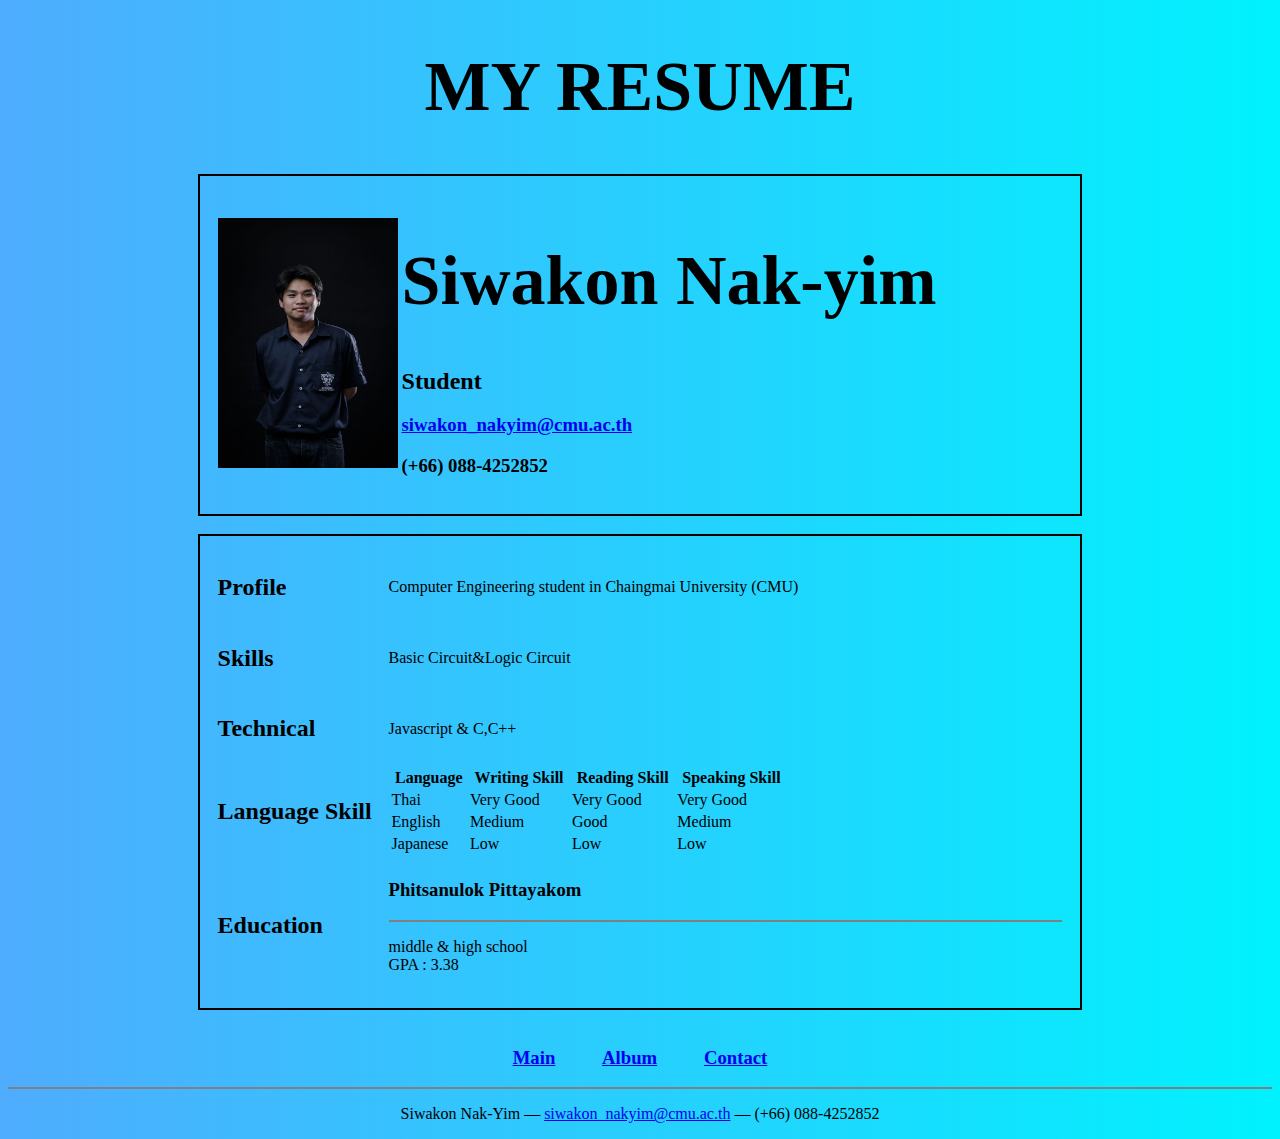
==== index.html @ 91d2999a "v5" ====
<!DOCTYPE html>
<html lang="en">
<head>
    <meta charset="UTF-8">
    <meta name="viewport" content="width=device-width, initial-scale=1.0">
    <meta http-equiv="X-UA-Compatible" content="ie=edge">
    <link type = "text/css" rel="stylesheet" href="CSS/style(main).css"/>
    <title>Main</title>
</head>
<body>
        <h1 align = center> MY RESUME</h1>
        <table width='70%'  align="center"  style="padding: 15px;  border:2px solid;">
            <tr>
                <td align="center">
                    <img class="portrait" src="/Image/Profile.jpg" alt="Siwakon" width="180" height="250"/>
                </td>
                <td width='80%'>
                    <h1>Siwakon Nak-yim</h1>
                    <h2>Student</h2>
                    <h3><a href="mailto:siwakon_nakyim@cmu.ac.th">siwakon_nakyim@cmu.ac.th</a></h3>
                    <h3>(+66) 088-4252852</h3>
                </td>
                            
            </tr>
        </table>
        <br>
        <table width='70%'  align="center" style="padding: 15px;  border:2px solid;">
            <tr>
                <td width='20%'><h2>Profile</h2></td>
                <td colspan="2"><p>Computer Engineering student in Chaingmai University (CMU)</p></td>
            </tr>
            <tr>
                <td width ='20%'><h2>Skills</h2></td>
                <td colspan="2"><p>Basic Circuit&Logic Circuit</p>
                </td>
            </tr>
            <tr>
                <td width ='20%'><h2>Technical</h2></td>
                <td><p>Javascript & C,C++</p></td>
                
            </tr>
            <tr>
                <td width ='20%'><h2>Language Skill</h2></td>
                <td><table width='400' height='50'> 
                    <tr><th>Language</th><th width =>Writing Skill</th><th>Reading Skill</th><th>Speaking Skill</th></tr>
                    <tr><td>Thai</td><td> Very Good</td><td>Very Good</td><td>Very Good</td></tr>
                    <tr><td>English</td><td>Medium</td><td>Good</td><td>Medium</td></tr>
                    <tr><td>Japanese</td><td>Low</td><td>Low</td><td>Low</td></tr>
                </table></td>
            </tr>
            <tr>
                <td width = '20%'><h2>Education</h2></td>
                <td colspan="2"><h3>Phitsanulok Pittayakom</h3><hr style="border:1px solid;">
                <p>middle & high school <br> GPA : 3.38</p>
                
                </td>
            </tr>
        </table>
        <br>
        <h3 align = "center"><a href="main.html">Main</a>&nbsp;&nbsp;&nbsp;&nbsp;&nbsp;&nbsp;&nbsp;&nbsp;&nbsp;&nbsp;<a href="album.html">Album</a>&nbsp;&nbsp;&nbsp;&nbsp;&nbsp;&nbsp;&nbsp;&nbsp;&nbsp;&nbsp;<a href="contact.html">Contact</a></h3>
        <hr style="border:1px solid;">
        <p align = 'center'> Siwakon Nak-Yim &mdash; <a href="mailto:siwakon_nakyim@cmu.ac.th">siwakon_nakyim@cmu.ac.th</a> &mdash; (+66) 088-4252852 </p>
</body>
</html>
---- CSS/style(main).css ----
body {
    background-image: linear-gradient(to right, #4facfe 0%, #00f2fe 100%);
}
h1 {
    font-family: 'Times New Roman', Times, serif;
    color: rgb(0, 0, 0);
    font-size: 70px;
}
h3 { 
    font-family: Cambria, Cochin, Georgia, Times, 'Times New Roman', serif;
    color: 	#000000;
}
td{
    font-family: Cambria, Cochin, Georgia, Times, 'Times New Roman', serif;
    color: 	#000000;
}
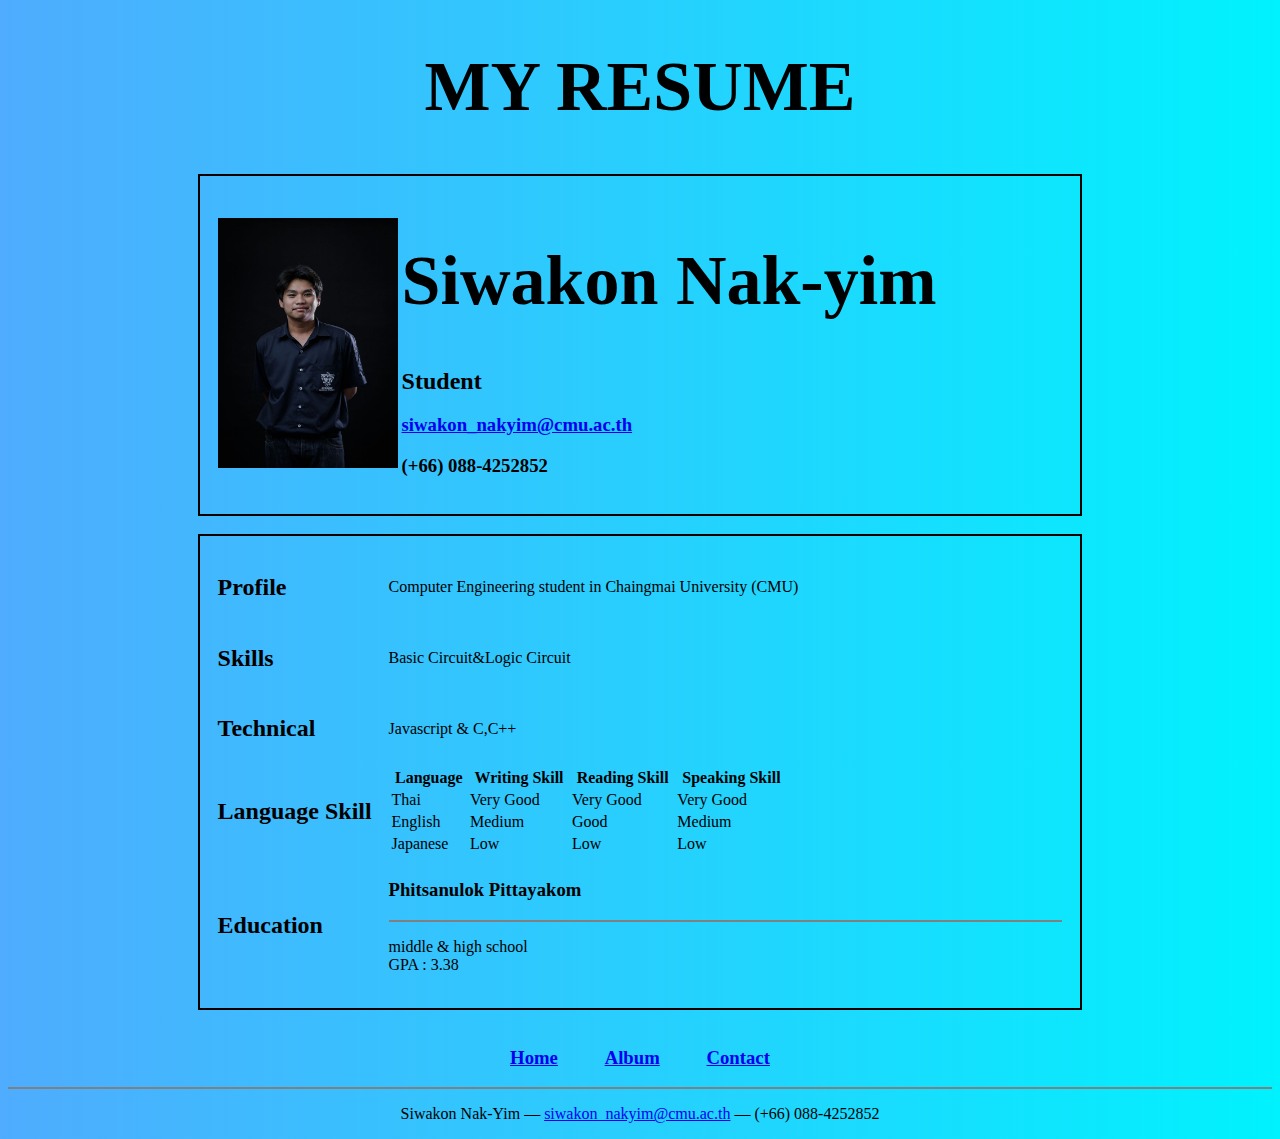
==== commit b25c258c: "vv" ====
--- a/index.html
+++ b/index.html
@@ -57,7 +57,7 @@
             </tr>
         </table>
         <br>
-        <h3 align = "center"><a href="main.html">Main</a>&nbsp;&nbsp;&nbsp;&nbsp;&nbsp;&nbsp;&nbsp;&nbsp;&nbsp;&nbsp;<a href="album.html">Album</a>&nbsp;&nbsp;&nbsp;&nbsp;&nbsp;&nbsp;&nbsp;&nbsp;&nbsp;&nbsp;<a href="contact.html">Contact</a></h3>
+        <h3 align = "center"><a href="index.html">Home</a>&nbsp;&nbsp;&nbsp;&nbsp;&nbsp;&nbsp;&nbsp;&nbsp;&nbsp;&nbsp;<a href="album.html">Album</a>&nbsp;&nbsp;&nbsp;&nbsp;&nbsp;&nbsp;&nbsp;&nbsp;&nbsp;&nbsp;<a href="contact.html">Contact</a></h3>
         <hr style="border:1px solid;">
         <p align = 'center'> Siwakon Nak-Yim &mdash; <a href="mailto:siwakon_nakyim@cmu.ac.th">siwakon_nakyim@cmu.ac.th</a> &mdash; (+66) 088-4252852 </p>
 </body>
